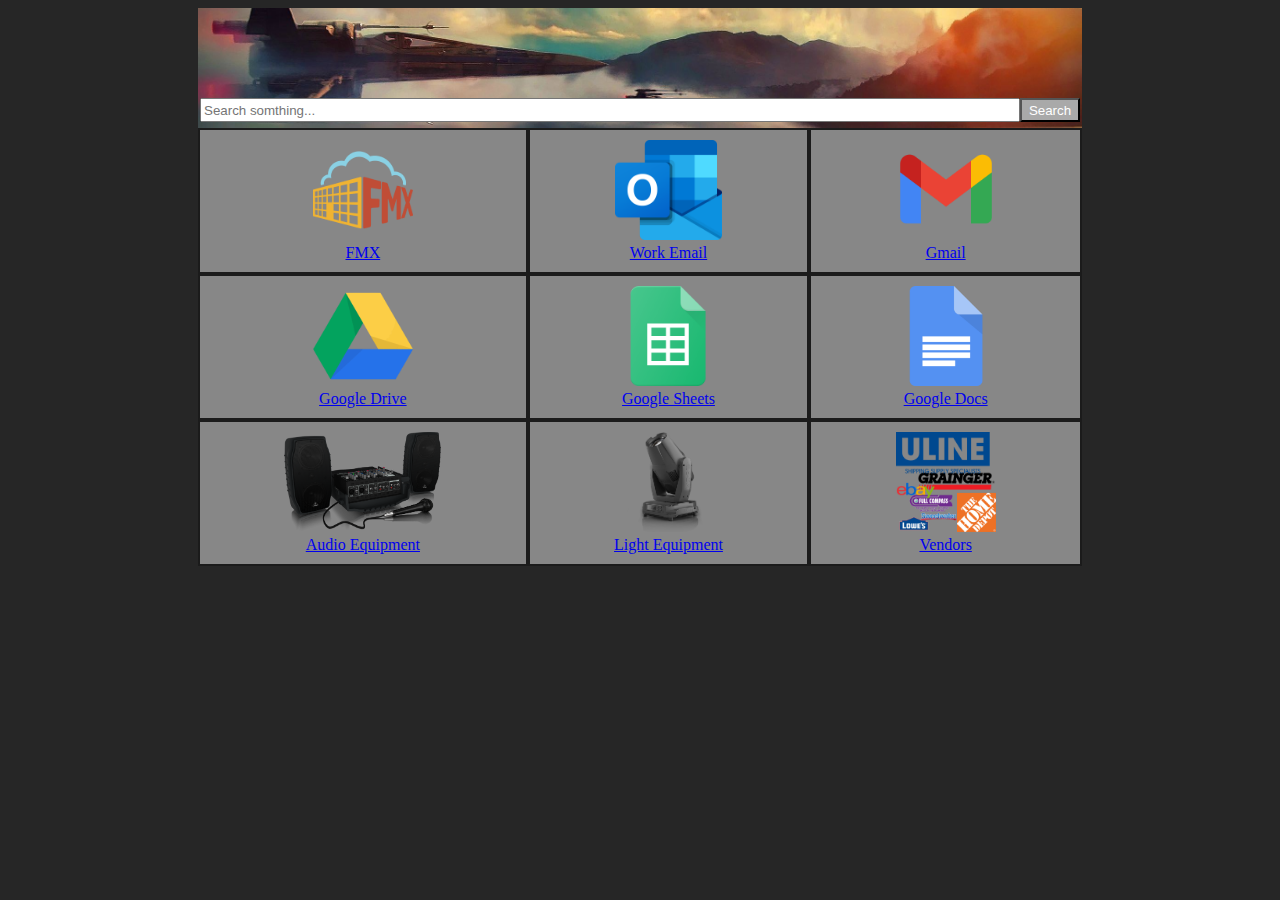
==== index.html @ 7eb29107 "Add files via upload" ====
<!DOCTYPE html>
<html>
<head>
	<title>PCC Tech Webpage</title>
	<link rel="shortcut icon" href="img/tech-logo.ico"/>
	<link rel="stylesheet" href="mystyle.css">
	<script type="text/javascript" src="index.js"></script>
	
	<div class="banner">
	  <div class="search-container">
	    <input id="search-string" type="text" placeholder="Search somthing..." onkeypress="keycheck('https://duckduckgo.com/?q=')" />
		<input type="submit" value="Search" onclick="search('https://duckduckgo.com/?q=')" style="height: 24px; background-color: darkgrey; color: white" />
	  </div>
	</div>
</head>
<body>
	<div class="grid-container">
		<div class="grid-item">
			<a href="https://pcc.gofmx.com" target="_blank">
				<img src="img/fmx-logo.png" height="100"/><br>
				FMX
			</a>
		</div>
		<div class="grid-item">
			<a href="https://login.microsoftonline.com" target="_blank">
				<img src="img/outlook-logo.png" usemap="#outlook" height="100"><br>
				Work Email
			</a>
		</div>
		<div class="grid-item">
			<a href="https://mail.google.com/mail" target="_blank">
				<img src="img/gmail-logo.png" usemap="#gmail" height="100"><br>
				Gmail
			</a>
		</div>
		<div class="grid-item">
			<a href="https://drive.google.com" target="_blank">
				<img src="img/gdrive-logo.png" usemap="#gdrive" height="100"><br>
				Google Drive
			</a>
		</div>
		<div class="grid-item">
			<a href="https://docs.google.com/spreadsheets" target="_blank">
				<img src="img/gsheet-logo.png" usemap="#gsheet" height="100"><br>
				Google Sheets
			</a>
		</div>
		<div class="grid-item">
			<a href="https://docs.google.com/document" target="_blank">
				<img src="img/gdoc-logo.png" usemap="#gdoc" height="100"><br>
				Google Docs
			</a>
		</div>
		<div class="grid-item">
			<a href="audio.html">
				<img src="img/audio-logo.png" usemap="#audio" height="100"><br>
				Audio Equipment
			</a>
		</div>
		<div class="grid-item">
			<a href="lighting.html">
				<img src="img/lighting-logo.png" usemap="#lights" height="100"><br>
				Light Equipment
			</a>
		</div>
		<div class="grid-item">
			<a href="vendors.html">
				<img src="img/vendors-logo.png" usemap="#vendors" height="100"><br>
				Vendors
			</a>
		</div>
	</div>
</body>

</html>
---- mystyle.css ----
html {
	color: white;
	background-color: rgb(38, 38, 38);
	max-width: 900px;
	margin-left: auto;
	margin-right: auto;
	text-align: center;
}

.banner {
	background-color: rgb(220,220,220);
	background-image: url('img/starwars-bg-001.jpg');
	background-size: 100%;
	background-position: center;
	height: 120px;
}

.search-container {
	display: grid;
	grid-template-columns: auto 60px;
	padding: 90px 2px 2px 2px;
}

.grid-container {
	display: grid;
	grid-template-columns: auto auto auto;
	grid-template-rows: auto auto auto;
}

.grid-item {
	background-color: rgba(200, 200, 200, 0.6);
	border: 2px solid rgba(0, 0, 0, 0.8);
	padding: 10px 10px 10px 10px;
}
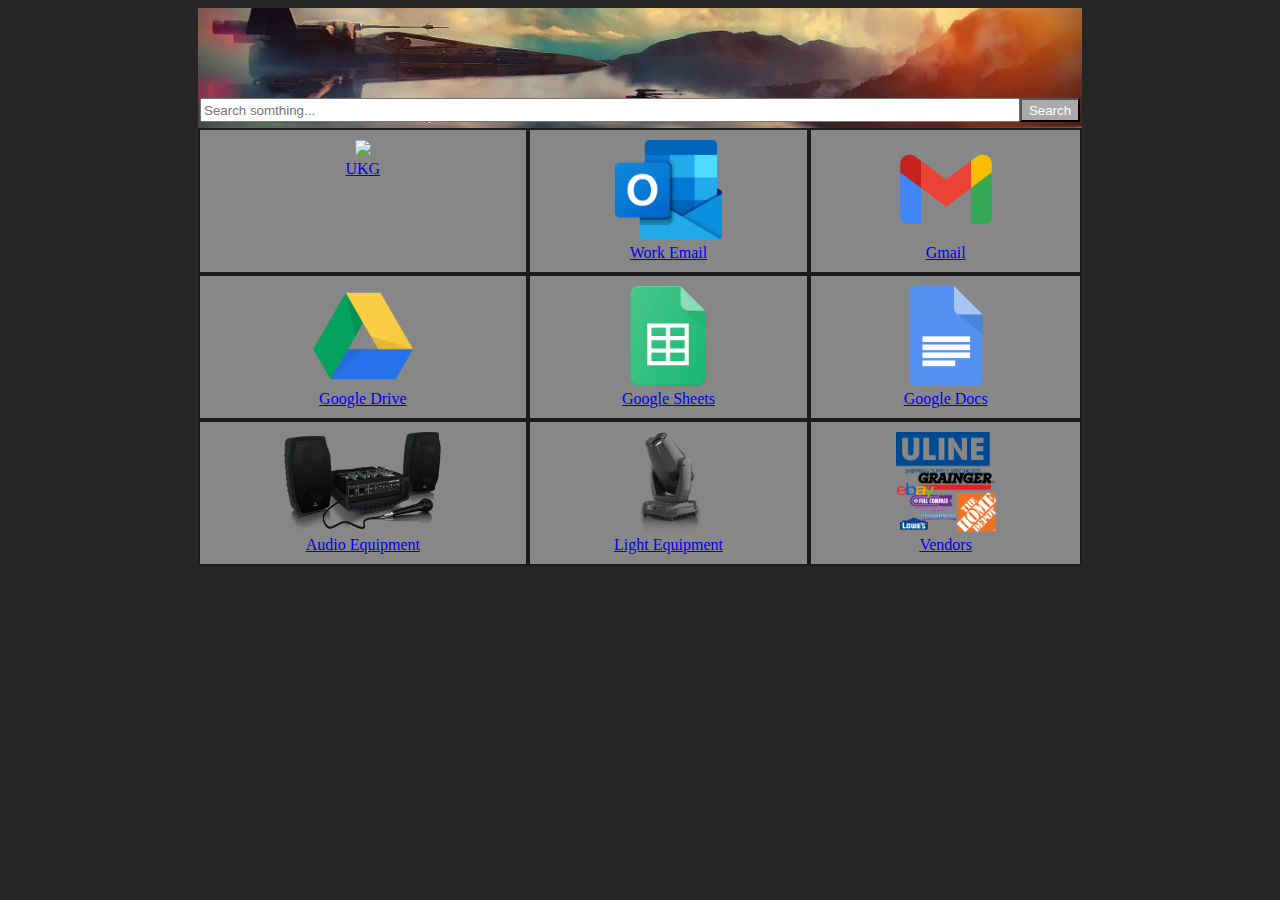
==== commit b5e5a7ca: "Update index.html" ====
--- a/index.html
+++ b/index.html
@@ -16,9 +16,9 @@
 <body>
 	<div class="grid-container">
 		<div class="grid-item">
-			<a href="https://pcc.gofmx.com" target="_blank">
-				<img src="img/fmx-logo.png" height="100"/><br>
-				FMX
+			<a href="https://secure6.saashr.com/ta/6171020.login?rnd=RDZ" target="_blank">
+				<img src="img/ukg-logo.png" height="100"/><br>
+				UKG
 			</a>
 		</div>
 		<div class="grid-item">
@@ -72,4 +72,4 @@
 	</div>
 </body>
 
-</html>+</html>
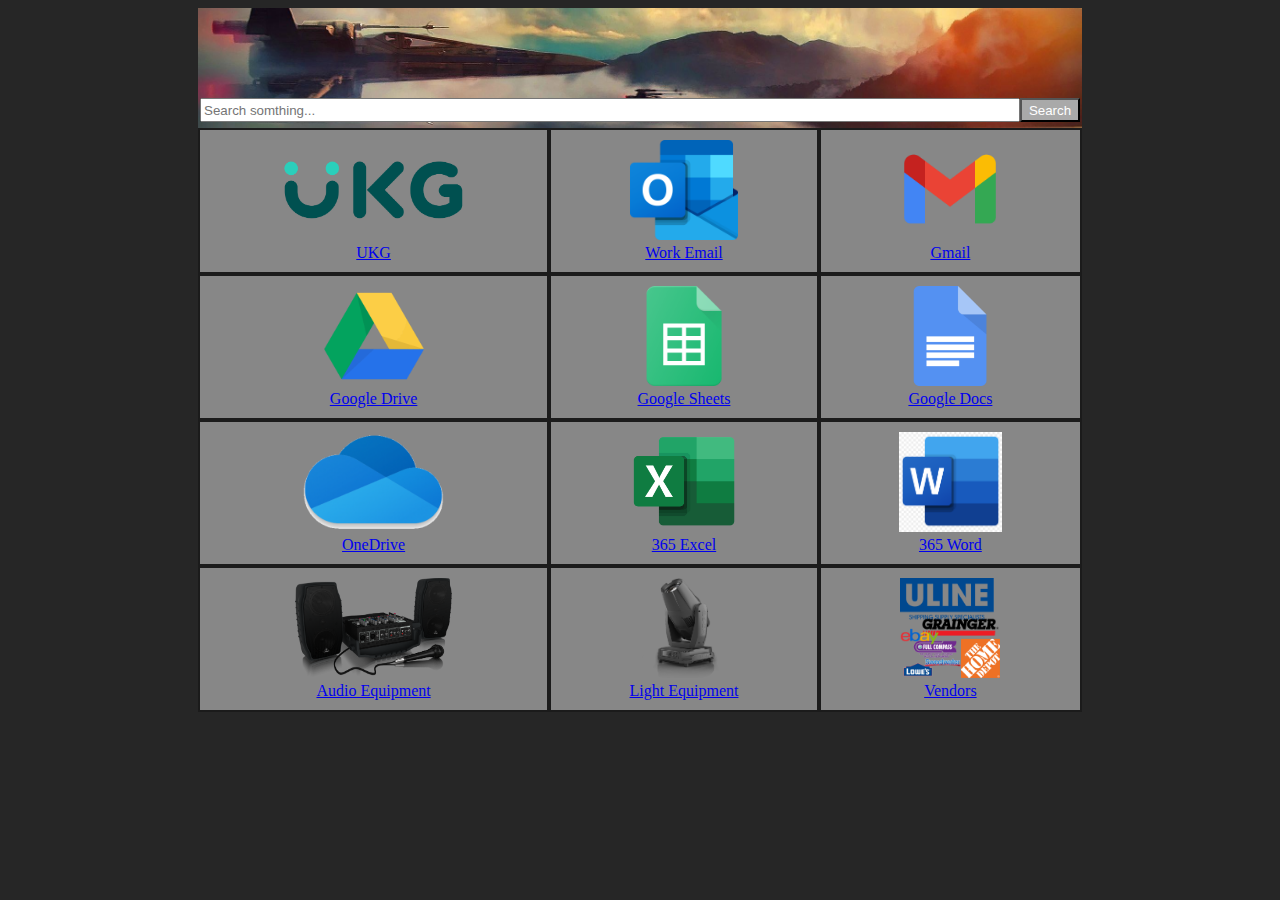
==== commit 5a7c5b10: "Update index.html" ====
--- a/index.html
+++ b/index.html
@@ -52,6 +52,24 @@
 			</a>
 		</div>
 		<div class="grid-item">
+			<a href="https://polynesianculturalcenter-my.sharepoint.com/" target="_blank">
+				<img src="img/onedrive-logo.png" usemap="#gdrive" height="100"><br>
+				OneDrive
+			</a>
+		</div>
+		<div class="grid-item">
+			<a href="https://www.office.com/launch/excel?auth=2" target="_blank">
+				<img src="img/excel-logo.png" usemap="#gsheet" height="100"><br>
+				365 Excel
+			</a>
+		</div>
+		<div class="grid-item">
+			<a href="https://www.office.com/launch/word?auth=2" target="_blank">
+				<img src="img/word-logo.png" usemap="#gdoc" height="100"><br>
+				365 Word
+			</a>
+		</div>
+		<div class="grid-item">
 			<a href="audio.html">
 				<img src="img/audio-logo.png" usemap="#audio" height="100"><br>
 				Audio Equipment
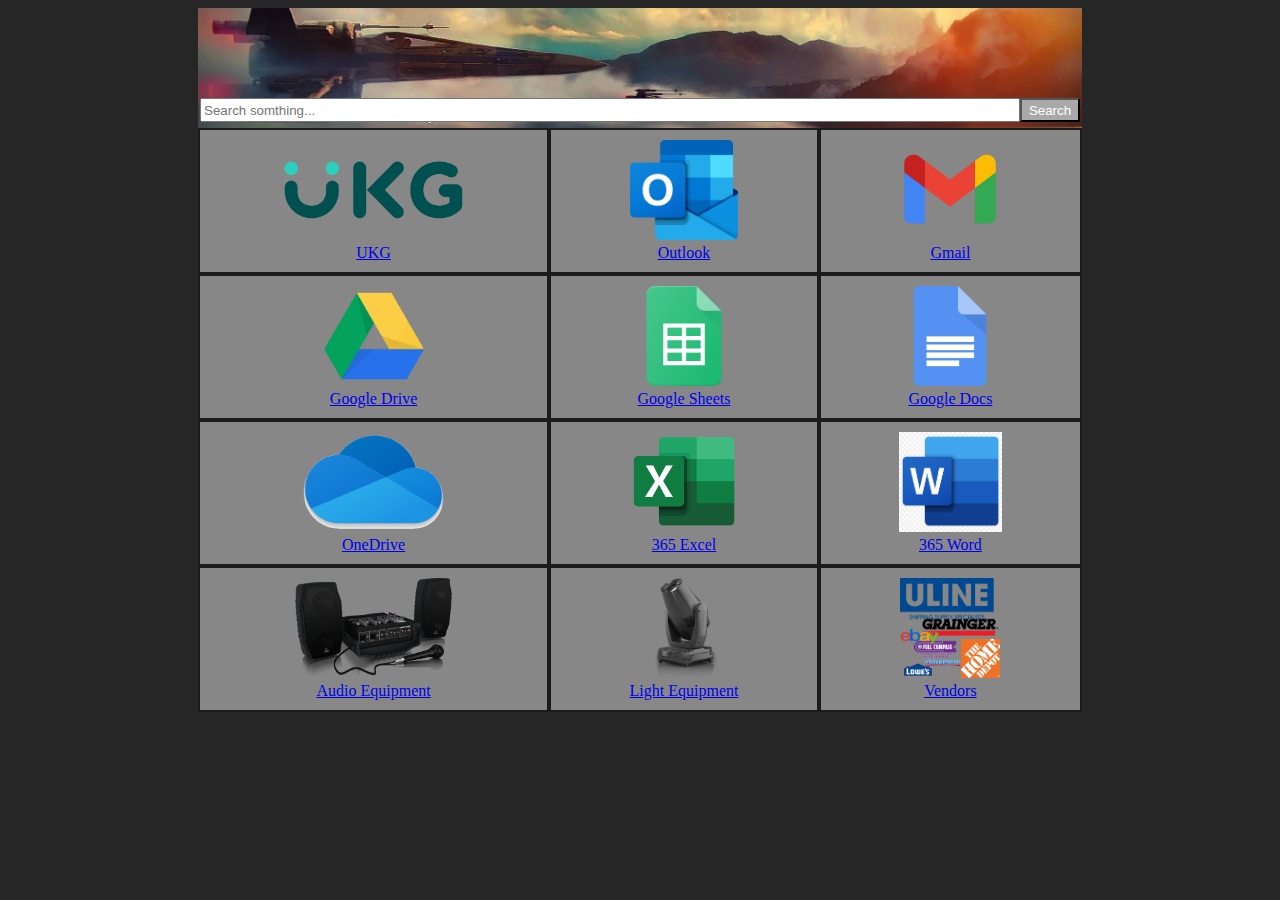
==== commit a00dc5d7: "Update index.html" ====
--- a/index.html
+++ b/index.html
@@ -24,7 +24,7 @@
 		<div class="grid-item">
 			<a href="https://login.microsoftonline.com" target="_blank">
 				<img src="img/outlook-logo.png" usemap="#outlook" height="100"><br>
-				Work Email
+				Outlook
 			</a>
 		</div>
 		<div class="grid-item">
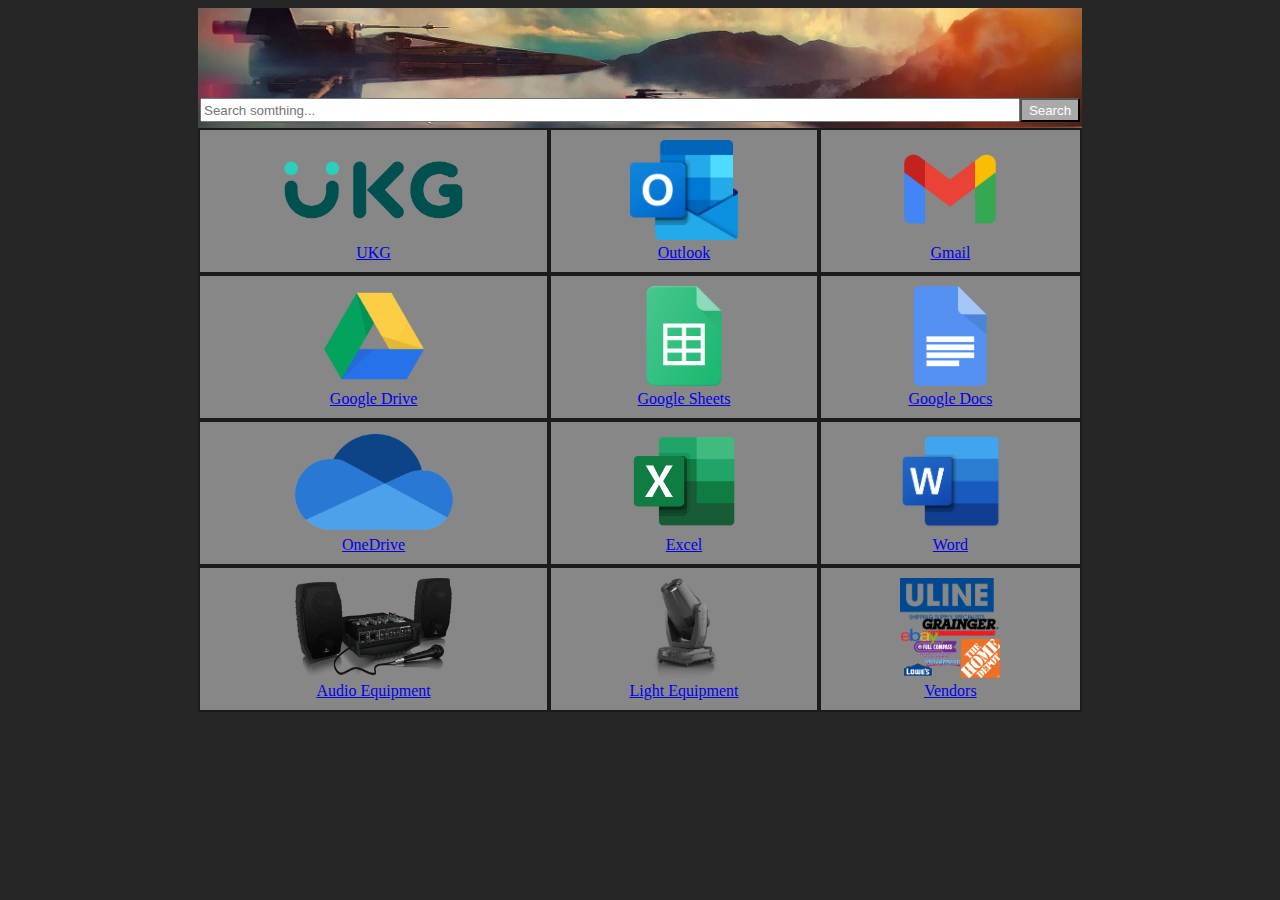
==== commit 29ed29a4: "Update index.html" ====
--- a/index.html
+++ b/index.html
@@ -60,13 +60,13 @@
 		<div class="grid-item">
 			<a href="https://www.office.com/launch/excel?auth=2" target="_blank">
 				<img src="img/excel-logo.png" usemap="#gsheet" height="100"><br>
-				365 Excel
+				Excel
 			</a>
 		</div>
 		<div class="grid-item">
 			<a href="https://www.office.com/launch/word?auth=2" target="_blank">
 				<img src="img/word-logo.png" usemap="#gdoc" height="100"><br>
-				365 Word
+				Word
 			</a>
 		</div>
 		<div class="grid-item">
